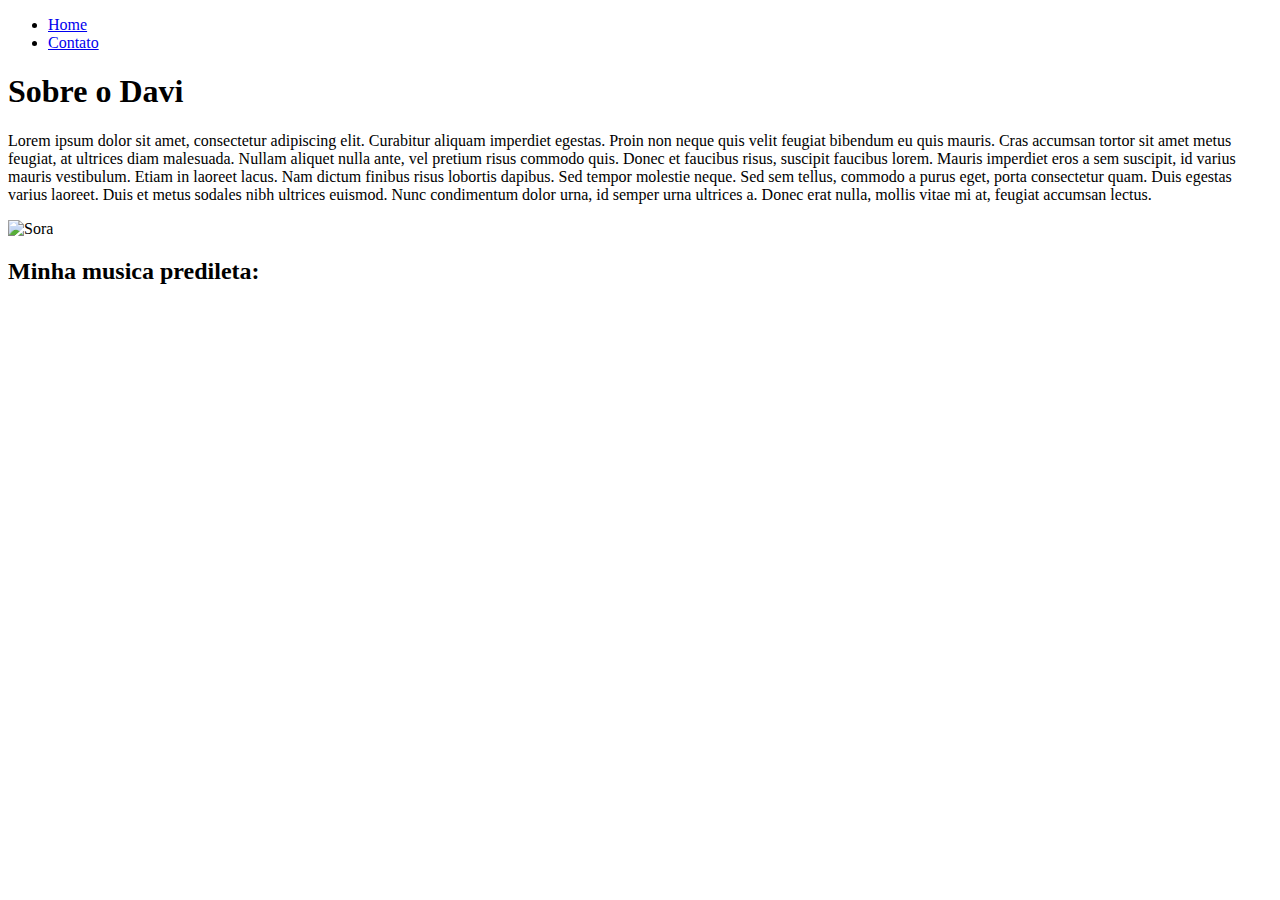
==== EX01/index.html @ 2f0762f7 "Site em html" ====
<!DOCTYPE html>
<html lang="pt-br">
<head>
    <meta charset="UTF-8">
    <meta http-equiv="X-UA-Compatible" content="IE=edge">
    <meta name="viewport" content="width=device-width, initial-scale=1.0">
    <title>Meu perfil</title>
</head>
<body>
    <ul>
        <li>
            <a href="index.html"> Home</a>
        </li>
        <li>
            <a href="contato.html">Contato</a>
        </li>
    </ul>
    
    <h1>Sobre o Davi</h1>
    <p>
        Lorem ipsum dolor sit amet, consectetur adipiscing elit. 
        Curabitur aliquam imperdiet egestas. Proin non neque quis velit feugiat bibendum eu quis mauris. 
        Cras accumsan tortor sit amet metus feugiat, at ultrices diam malesuada. Nullam aliquet nulla ante, vel pretium risus commodo quis. Donec et faucibus risus, suscipit faucibus lorem.
        Mauris imperdiet eros a sem suscipit, id varius mauris vestibulum. Etiam in laoreet lacus. Nam dictum finibus risus lobortis dapibus. Sed tempor molestie neque. Sed sem tellus, commodo a purus eget, porta consectetur quam. Duis egestas varius laoreet. Duis et metus sodales nibh ultrices euismod. 
        Nunc condimentum dolor urna, id semper urna ultrices a. Donec erat nulla, mollis vitae mi at, feugiat accumsan lectus.
    </p>
    <img src="https://sm.ign.com/ign_br/news/n/new-kingdo/new-kingdom-hearts-3-screenshots-revealed_9mba.jpg" alt="Sora" width="300">
    <h2>Minha musica predileta:</h2>
    <iframe width="560"
    height="315"
    src="https://www.youtube.com/embed/ysxEFyYsv_U"
    title="YouTube video player" frameborder="0"
    allow="accelerometer; autoplay; clipboard-write; encrypted-media; gyroscope; picture-in-picture"
    allowfullscreen></iframe>
</body>
</html>
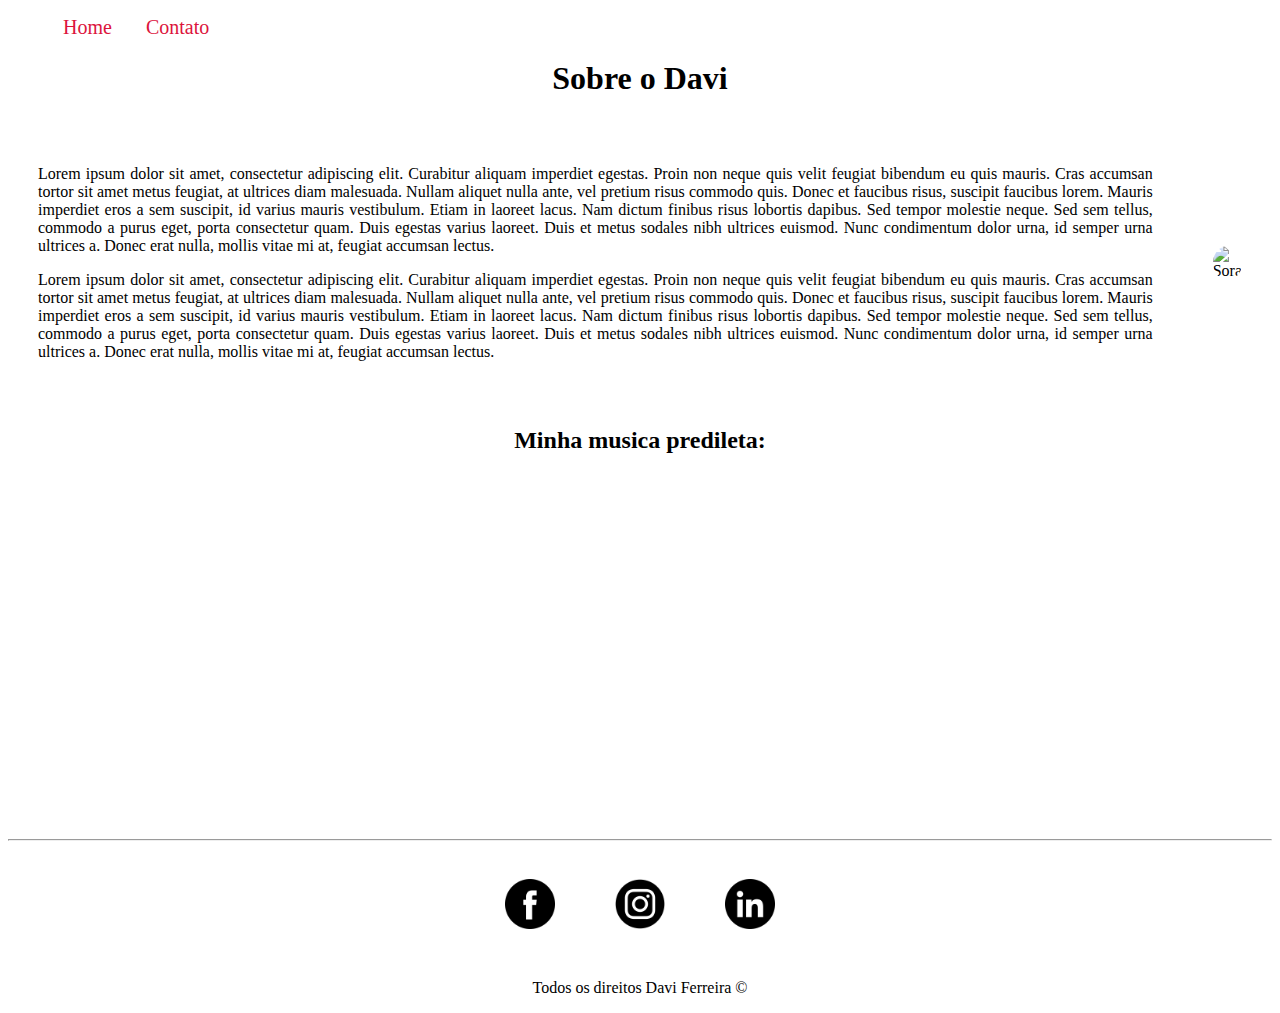
==== commit 5ffcddbc: "Site em html e css" ====
--- a/EX01/index.html
+++ b/EX01/index.html
@@ -4,10 +4,11 @@
     <meta charset="UTF-8">
     <meta http-equiv="X-UA-Compatible" content="IE=edge">
     <meta name="viewport" content="width=device-width, initial-scale=1.0">
+    <link rel="stylesheet" href="style.css">
     <title>Meu perfil</title>
 </head>
 <body>
-    <ul>
+    <ul id="menu">
         <li>
             <a href="index.html"> Home</a>
         </li>
@@ -16,21 +17,48 @@
         </li>
     </ul>
     
-    <h1>Sobre o Davi</h1>
-    <p>
-        Lorem ipsum dolor sit amet, consectetur adipiscing elit. 
-        Curabitur aliquam imperdiet egestas. Proin non neque quis velit feugiat bibendum eu quis mauris. 
-        Cras accumsan tortor sit amet metus feugiat, at ultrices diam malesuada. Nullam aliquet nulla ante, vel pretium risus commodo quis. Donec et faucibus risus, suscipit faucibus lorem.
-        Mauris imperdiet eros a sem suscipit, id varius mauris vestibulum. Etiam in laoreet lacus. Nam dictum finibus risus lobortis dapibus. Sed tempor molestie neque. Sed sem tellus, commodo a purus eget, porta consectetur quam. Duis egestas varius laoreet. Duis et metus sodales nibh ultrices euismod. 
-        Nunc condimentum dolor urna, id semper urna ultrices a. Donec erat nulla, mollis vitae mi at, feugiat accumsan lectus.
+    <h1 class="center">Sobre o Davi</h1>
+    <div class= "container">
+        <div class="P-30">
+    <p class="justify">
+            Lorem ipsum dolor sit amet, consectetur adipiscing elit. 
+            Curabitur aliquam imperdiet egestas. Proin non neque quis velit feugiat bibendum eu quis mauris. 
+            Cras accumsan tortor sit amet metus feugiat, at ultrices diam malesuada. Nullam aliquet nulla ante, vel pretium risus commodo quis. Donec et faucibus risus, suscipit faucibus lorem.
+            Mauris imperdiet eros a sem suscipit, id varius mauris vestibulum. Etiam in laoreet lacus. Nam dictum finibus risus lobortis dapibus. Sed tempor molestie neque. Sed sem tellus, commodo a purus eget, porta consectetur quam. Duis egestas varius laoreet. Duis et metus sodales nibh ultrices euismod. 
+            Nunc condimentum dolor urna, id semper urna ultrices a. Donec erat nulla, mollis vitae mi at, feugiat accumsan lectus.
     </p>
-    <img src="https://sm.ign.com/ign_br/news/n/new-kingdo/new-kingdom-hearts-3-screenshots-revealed_9mba.jpg" alt="Sora" width="300">
-    <h2>Minha musica predileta:</h2>
+        <p class="justify">
+            Lorem ipsum dolor sit amet, consectetur adipiscing elit. 
+            Curabitur aliquam imperdiet egestas. Proin non neque quis velit feugiat bibendum eu quis mauris. 
+            Cras accumsan tortor sit amet metus feugiat, at ultrices diam malesuada. Nullam aliquet nulla ante, vel pretium risus commodo quis. Donec et faucibus risus, suscipit faucibus lorem.
+            Mauris imperdiet eros a sem suscipit, id varius mauris vestibulum. Etiam in laoreet lacus. Nam dictum finibus risus lobortis dapibus. Sed tempor molestie neque. Sed sem tellus, commodo a purus eget, porta consectetur quam. Duis egestas varius laoreet. Duis et metus sodales nibh ultrices euismod. 
+            Nunc condimentum dolor urna, id semper urna ultrices a. Donec erat nulla, mollis vitae mi at, feugiat accumsan lectus.
+        </p>
+        </div>
+        <div>
+            <img class="br-50 P-30 WH" src="https://sm.ign.com/ign_br/news/n/new-kingdo/new-kingdom-hearts-3-screenshots-revealed_9mba.jpg" alt="Sora" width="600">
+        </div>
+    </div>
+
+    <h2 class="center">Minha musica predileta:</h2>
+
+    <div class="container mb-50">
     <iframe width="560"
     height="315"
     src="https://www.youtube.com/embed/ysxEFyYsv_U"
     title="YouTube video player" frameborder="0"
     allow="accelerometer; autoplay; clipboard-write; encrypted-media; gyroscope; picture-in-picture"
     allowfullscreen></iframe>
+    </div>
+    <hr>
+    <footer>
+        <div class="container">
+            <a href="https://www.facebook.com/davi.ferreiradasilva.7"><img class="tm-social P-30" src="asserts/imagens/facebook.png" alt="Facebook"></a>
+            <a href="https://www.instagram.com/davi98_ferreira/"><img class="tm-social P-30" src="asserts/imagens/instagram.png" alt="instagram"></a>
+            <a href="https://www.linkedin.com/in/davi-ferreira-da-silva-8561b6125/"><img class="tm-social P-30" src="asserts/imagens/linkedin.png" alt="linkedin"></a>
+        </div>
+       <p class="center">Todos os direitos Davi Ferreira &copy;</p>
+    </footer>
+
 </body>
 </html>--- a/EX01/style.css
+++ b/EX01/style.css
@@ -0,0 +1,51 @@
+/*Estilo de Pagina index.html*/
+
+.center{
+    text-align: center;
+}
+.justify{
+    text-align: justify;
+}
+.container{
+    display: flex;
+    flex-flow: row;
+    justify-content: center;
+    align-items: center;
+}
+#menu li{
+    display: inline;
+    padding: 15px;
+}
+#menu li a{
+    text-decoration: none;
+    color: crimson;
+    font-size: 20px;
+}
+#menu li a:hover{
+    color: grey;
+    text-decoration: underline;
+}
+.P-30{
+    padding: 30px;
+}
+.br-50{
+    border-radius: 50%;
+}
+.WH{
+    width: 300px;
+    height: 300px;
+
+}
+.tm-social{
+    width: 50px;
+    height: 50px;
+}
+.mb-50{
+    margin-bottom: 50px;
+}
+
+/*Estilo de Pagina do contato.html*/
+
+.ml-50{
+    margin-left: 50px;
+}